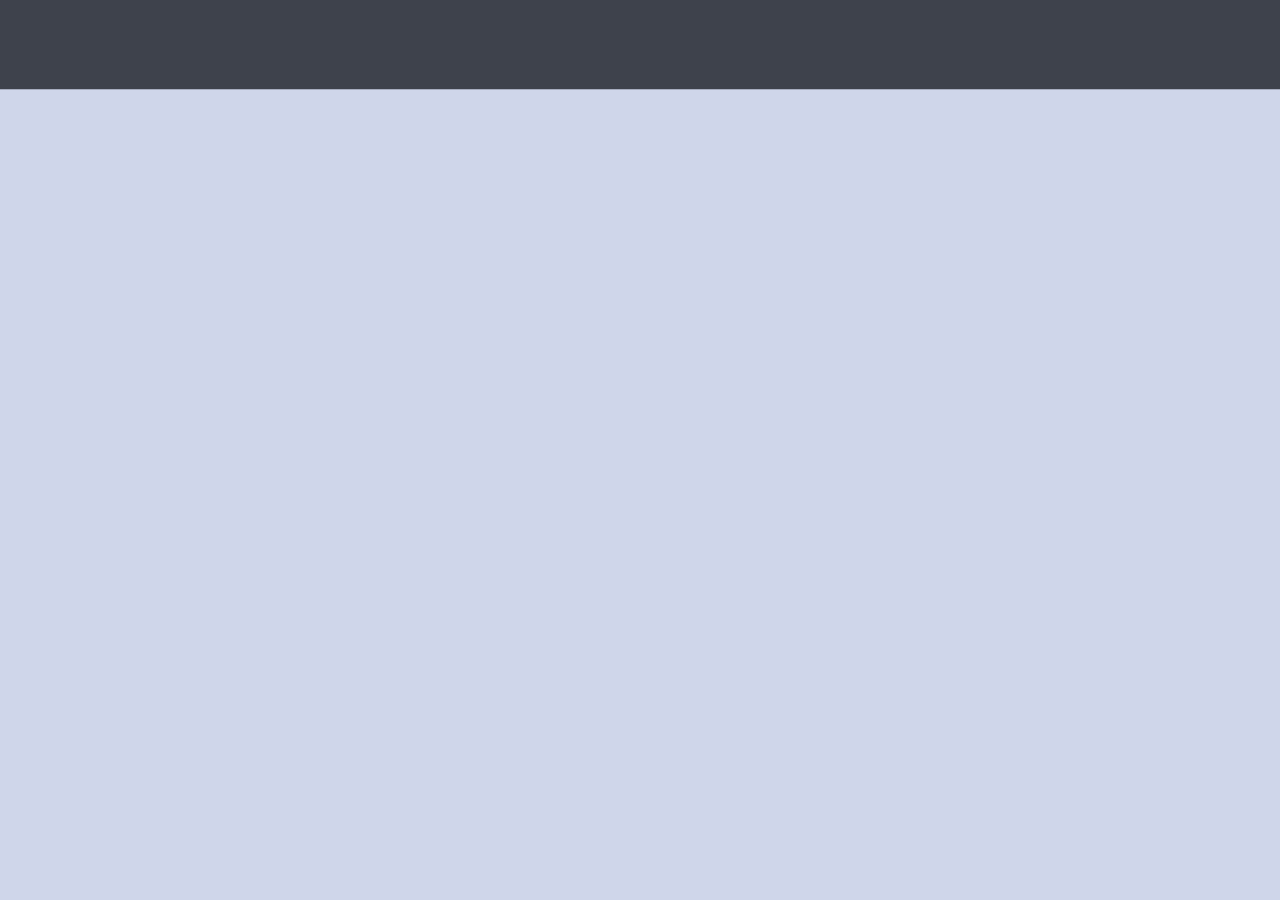
==== SpanMaker/index.html @ 51c66893 "Add files via upload" ====
<!DOCTYPE html>
<html lang="fr">
<head>
    <meta charset="UTF-8">
    <meta http-equiv="X-UA-Compatible" content="IE=edge">
    <meta name="viewport" content="width=device-width, initial-scale=1.0">
    <title>Span-Maker</title>
<link rel="stylesheet" href="style.css">
<link rel="preconnect" href="https://fonts.googleapis.com">
<link rel="preconnect" href="https://fonts.gstatic.com" crossorigin>
<link href="https://fonts.googleapis.com/css2?family=Arima+Madurai:wght@400;500&family=Eczar:wght@400;600&family=Heebo:wght@400;500&display=swap" rel="stylesheet"> 

</head>
<body>

    <header>
        <div class="header-container">
            <h1><span class='lettre'>S</span><span class='lettre'>p</span><span class='lettre'>a</span><span class='lettre'>n</span><span class='lettre'>-</span><span class='lettre'>M</span><span class='lettre'>a</span><span class='lettre'>k</span><span class='lettre'>e</span><span class='lettre'>r</span><span class='lettre'> </span><span class='lettre'>(</span><span class="aide lettre">❔</span><span class='lettre'>)</span></h1>
            <div class="aide-info"><p>Vous utilisez <a href="https://greensock.com/" target="_blank">GreenSock</a> et vous en avez marre de devoir créer des dizaines de span pour animer vos  textes ? Le Span-Maker est la solution. Entrez votre phrase pour y ajouter un span entre chaque lettre. Choisissez des attribus si vous le souhaitez,  n'oubliez pas de mettre sa valeur avec ="" <br> Bonne   programation</p></div>
        </div>
    </header>

    <div class="form-global">
        <form>
            <label for="span-maker" class="label-scan-maker">Entrez la phrase à transformer :</label>
            <input type="text" id="span-maker" class="input-scan-maker" placeholder="Votre phrase ici">
          
            <div class="first-attribute-span div-span">
                <label for="attribute-span-1" class="label-attribute-span ">Entrez un attribu :</label>
                <input type="text" id="attribute-span-1" class="input-attribute-span">
                
                <label for="value-attribute-span-1" class="label-value-attribute-span">Entrez sa valeur :</label>
                <input type="text" id="value-attribute-span-1" class="input-value-attribute-span">
            </div>
            <div class="second-attribute-span div-span">
                <label for="attribute-span-2" class="label-attribute-span">Entrez un attribu :</label>
                <input type="text" id="attribute-span-2" class="input-attribute-span">
                
                <label for="value-attribute-span-2" class="label-value-attribute-span">Entrez sa valeur :</label>
                <input type="text" id="value-attribute-span-2" class="input-value-attribute-span">
            </div>
            <div class="third-attribute-span div-span">
                <label for="attribute-span-3" class="label-attribute-span">Entrez un attribu :</label>
                <input type="text" id="attribute-span-3" class="input-attribute-span">
                
                <label for="value-attribute-span-3" class="label-value-attribute-span">Entrez sa valeur :</label>
                <input type="text" id="value-attribute-span-3" class="input-value-attribute-span">
            </div>

            <button class="btn-resultats">Ajouter des spans</button>
        </form>

    </div>
    
    <div class="container-resultats">
        <div class="resultats">
            <h2>Votre résultat ici :</h2>
        </div>
        <button class="copy-button">Copier le résultat</button>
    </div>

    <script src="https://cdnjs.cloudflare.com/ajax/libs/gsap/3.4.2/gsap.min.js"></script>
    <script src="app.js"></script>
</body>
</html>
---- SpanMaker/style.css ----
*, ::before, ::after {
    box-sizing: border-box;
    margin: 0;
    padding: 0;
}

body {
    background: #CFD6EA;
    color: #fff;
    height: 100vh;
}
/* Le header */

header{
    background: #3E424C;
    color: #fff;
}

.header-container{
    display: flex;
    align-items: center;
    justify-content: center;
    flex-direction: column;
}

h1 {
    font-family: 'Eczar', serif;
    text-align: center;
    font-size: 42px;
    margin: 10px;
}

/* Affichage de l'aide et animation */

.aide{
    display: inline-block;
    cursor: pointer;
    animation-name: attirerAttention;
    animation-duration: 8s;
    animation-iteration-count: infinite;
    animation-direction: alternate;
}


@keyframes attirerAttention {
    0% {
        transform: rotate(0deg);
    }
    49% {
        transform: rotate(0deg);
    }
    50% {
        transform: rotate(-15deg);
    }
    51% {
        transform: rotate(15deg);
    }
    52% {
        transform: rotate(-15deg);
    }
    53% {
        transform: rotate(15deg);
    }
    54% {
        transform: rotate(-15deg);
    }
    55% {
        transform: rotate(0deg);
    }
    100% {
        transform: rotate(0deg);
    }
      
}

.aide:hover {
    font-size: 40px;
}
.aide:active {
    font-size: 36px;
}


.aide-info{
    width: 70%;
    font-size: 18px;
    height: auto;
    padding: 10px;
    border: 1px solid #f1f1f1;
    text-align: justify;
    display: none;
    margin: 16px;
}
.active {
    display: block;
}
.aide-info p a{
    color: #fff;
    font-weight: bold;
}

/* Le formulaire et ses inputs  */

.form-global{
    font-size: 20px;
    padding: 25px;
    margin: 70px auto;
    width: 60%;
    height: auto; 
    background: #3E424C;
    /* color: #1EFFBC; */
    font-family: 'Heebo', sans-serif;
    border-radius: 5px;
    box-shadow: 3px 3px 3px 3px #333;

}


form{
    display: flex;
    justify-content: center;
    align-items: center;
    flex-direction: column;
    font-family: 'Heebo', sans-serif;
    margin: 10px;
}
.label-scan-maker {
    margin: 10px;
    font-size: 24px;
}
.input-scan-maker{
    margin: 10px;
    width: 90%;
    padding: 8px;
    border-radius: 8px;
    font-size: 20px;

}

.div-span{
    margin: 3px;
    width: 100%;
    text-align: center;
}
.div-span input {
    margin-right: 15px;
    padding: 3px;
    border-radius: 5px;
}


.btn-resultats {
    margin: 12px;
    font-size: 20px;
    padding: 12px 16px;
    border: none;
    border-radius: 4px;
    box-shadow: 0px 5px black;
    position: relative;
    background: #5c616d;
    color: #fff;

}
.btn-resultats:hover{

    box-shadow: 0px 3px #333;
    top: 2px;
}
.btn-resultats:active{
    box-shadow: 0px 0px #333;
    top: 5px;
}


/* La partie où s'affiche les résultats */


.container-resultats {
    margin: 5px auto;
    padding: 15px;
    height: auto;
    width: 40%;
    border-radius: 5px;
    box-shadow: 5px 5px 5px 5px #D5C5C8;
    background: #3E424C;


}
.resultats{
    display: flex;
    flex-direction: column;
    justify-content: center;
    align-items: center;

}

.resultat-final{
    margin: 10px;
    text-align: center;
    width: 100%;
}

.copy-button {
    display: block;
    margin: 12px auto;
    font-size: 16px;
    padding: 12px 16px;
    border: none;
    border-radius: 4px;
    box-shadow: 0px 5px black;
    position: relative;
    background: #6e7380;
    color: #fff;

}
.copy-button:hover{

    box-shadow: 0px 3px #333;
    top: 2px;
}
.copy-button:active{
    box-shadow: 0px 0px #333;
    top: 5px;
}
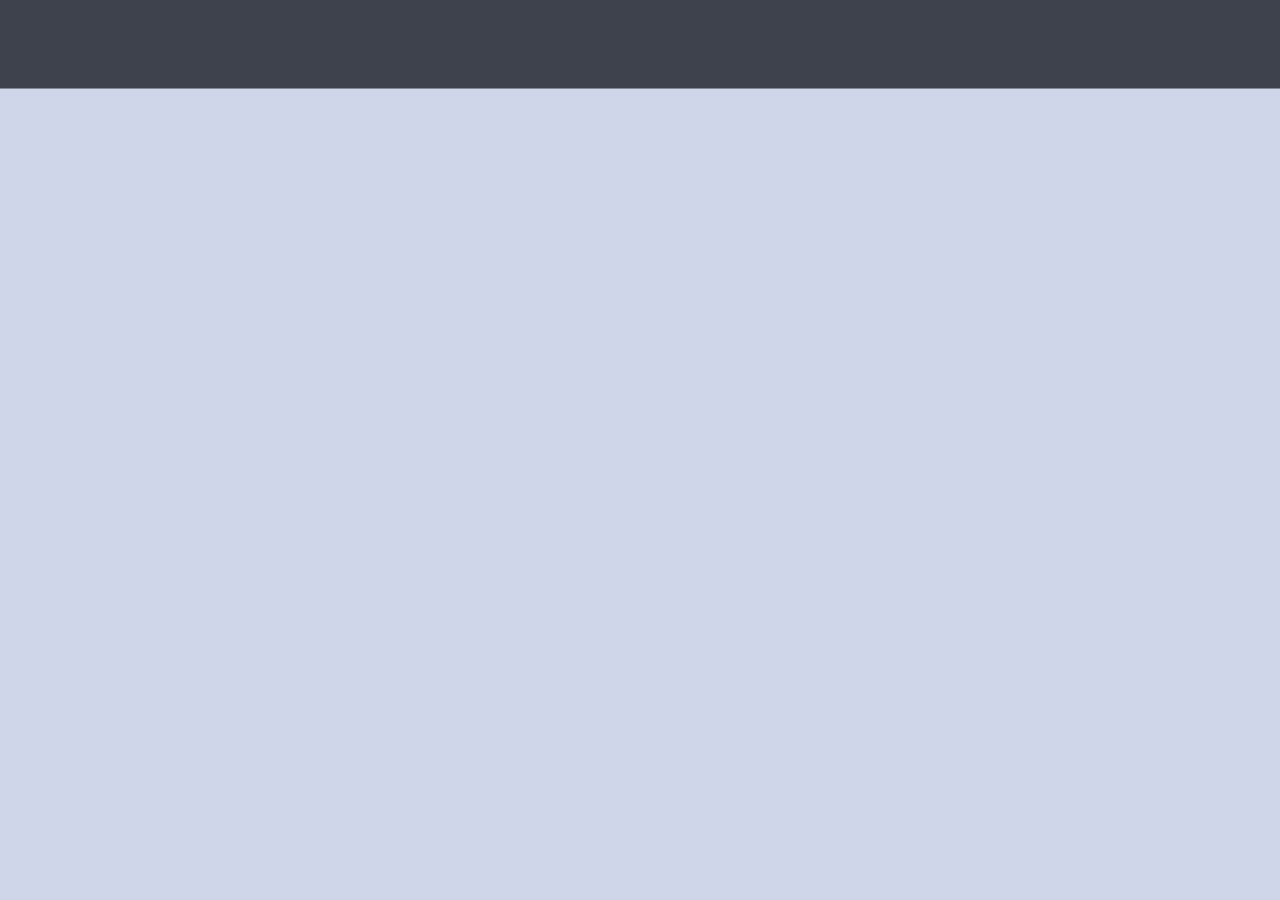
==== commit fe033ca5: "Update index.html" ====
--- a/SpanMaker/index.html
+++ b/SpanMaker/index.html
@@ -26,24 +26,24 @@
             <input type="text" id="span-maker" class="input-scan-maker" placeholder="Votre phrase ici">
           
             <div class="first-attribute-span div-span">
-                <label for="attribute-span-1" class="label-attribute-span ">Entrez un attribu :</label>
+                <label for="attribute-span-1" class="label-attribute-span ">Entrez un attribu 1 :</label>
                 <input type="text" id="attribute-span-1" class="input-attribute-span">
                 
-                <label for="value-attribute-span-1" class="label-value-attribute-span">Entrez sa valeur :</label>
+                <label for="value-attribute-span-1" class="label-value-attribute-span">Entrez sa valeur 1 :</label>
                 <input type="text" id="value-attribute-span-1" class="input-value-attribute-span">
             </div>
             <div class="second-attribute-span div-span">
-                <label for="attribute-span-2" class="label-attribute-span">Entrez un attribu :</label>
+                <label for="attribute-span-2" class="label-attribute-span">Entrez un attribu 2 :</label>
                 <input type="text" id="attribute-span-2" class="input-attribute-span">
                 
-                <label for="value-attribute-span-2" class="label-value-attribute-span">Entrez sa valeur :</label>
+                <label for="value-attribute-span-2" class="label-value-attribute-span">Entrez sa valeur 2 :</label>
                 <input type="text" id="value-attribute-span-2" class="input-value-attribute-span">
             </div>
             <div class="third-attribute-span div-span">
-                <label for="attribute-span-3" class="label-attribute-span">Entrez un attribu :</label>
+                <label for="attribute-span-3" class="label-attribute-span">Entrez un attribu 3 :</label>
                 <input type="text" id="attribute-span-3" class="input-attribute-span">
                 
-                <label for="value-attribute-span-3" class="label-value-attribute-span">Entrez sa valeur :</label>
+                <label for="value-attribute-span-3" class="label-value-attribute-span">Entrez sa valeur 3 :</label>
                 <input type="text" id="value-attribute-span-3" class="input-value-attribute-span">
             </div>
 
@@ -62,4 +62,4 @@
     <script src="https://cdnjs.cloudflare.com/ajax/libs/gsap/3.4.2/gsap.min.js"></script>
     <script src="app.js"></script>
 </body>
-</html>+</html>
